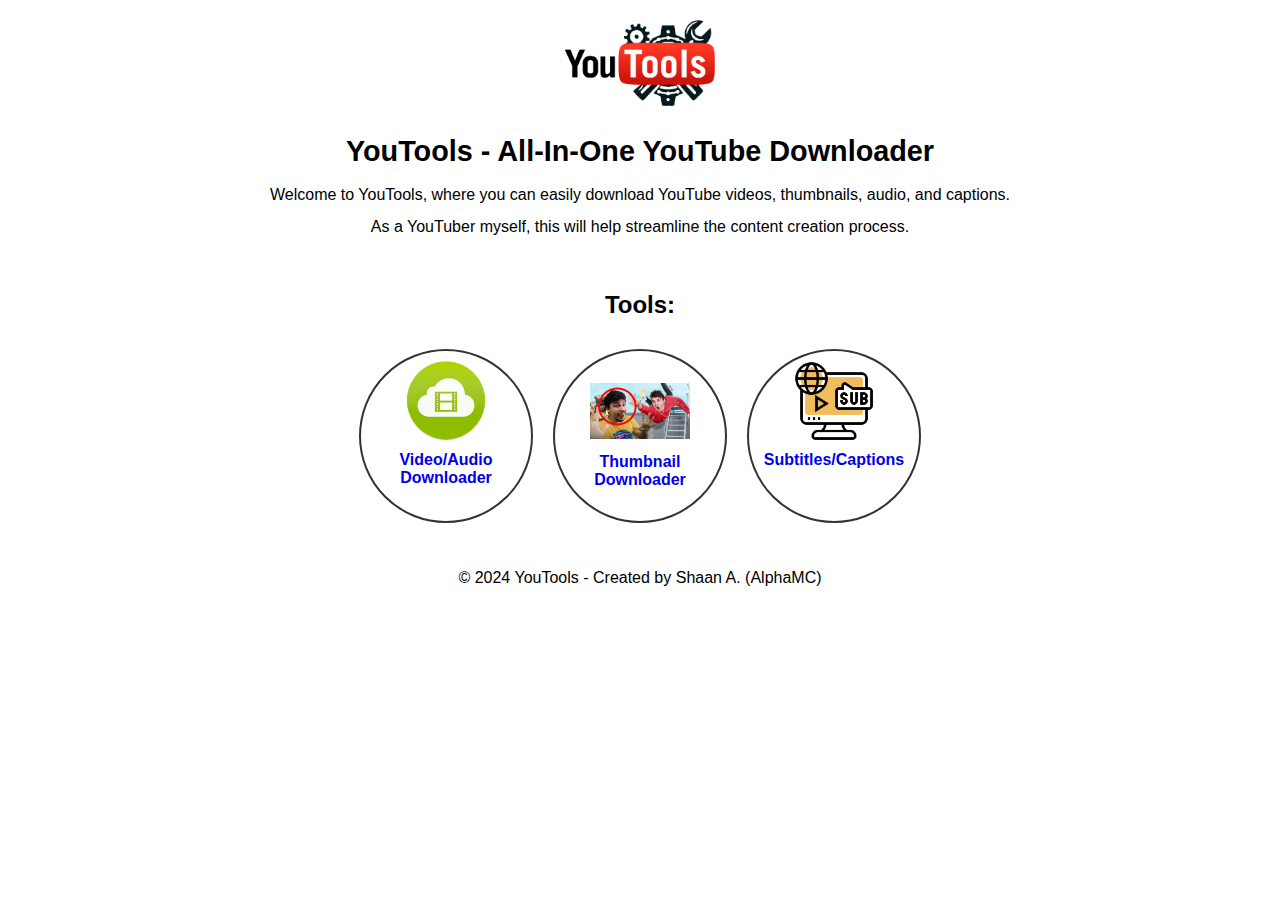
==== index.html @ d8d3e6e7 "Images, HTML, and CSS for YouTools" ====
<!DOCTYPE html>
<html lang="en">
<head>
  <meta charset="UTF-8">
  <meta name="viewport" content="width=device-width, initial-scale=1.0">
  <title>YouTools - Official Site</title>
  <meta name="description" content="YouTools is an all-in-one YouTube downloader that allows you to easily download videos, extract thumbnails, and obtain captions. Created by AlphaMC to streamline the content creation process.">
  <meta name="keywords" content="YouTools, YouTube downloader, video downloader, thumbnail downloader, caption downloader, content creation">
  <meta property="og:title" content="YouTools - All-In-One YouTube Downloader">
  <meta property="og:description" content="YouTools is an all-in-one YouTube downloader that allows you to easily download videos, extract thumbnails, and obtain captions. Created by AlphaMC to streamline the content creation process.">
  <meta property="og:image" content="https://YouTools.github.io/images/logo_black.png">
  <meta property="og:url" content="https://YouTools.github.io/index.html">
  <link rel="canonical" href="https://YouTools.github.io/index.html">
  <meta name="robots" content="index, follow">
  <link rel="stylesheet" href="app.css">
</head>  
<body>
  <div class="logo-container">
    <a href="index.html" title="Home Page">
      <img src="images/logo_black.png" alt="YouTools Logo" class="logo">
    </a>
  </div>

  <header>
    <h1>YouTools - All-In-One YouTube Downloader</h1>
  </header>

  <div style="text-align: center; line-height: 1; margin: 0 auto;">
    <p>Welcome to YouTools, where you can easily download YouTube videos, thumbnails, audio, and captions.</p>
    <p>As a YouTuber myself, this will help streamline the content creation process.</p>
  </div>

  <main>
    <section class="tools">
      <h2>Tools:</h2>
      <div class="tool-buttons">
        <a href="https://www.4kdownload.com/products/videodownloader-42" class="tool-button" target="_blank" title="4K Video Downloader">
          <img src="images/4k_downloader.png" alt="4K Video Downloader">
          <b>Video/Audio Downloader</b>
        </a>        
        <a href="thumbnail.html" class="tool-button" style="display: flex; justify-content: center; align-items: center;" title="Get YouTube Thumbnail">
          <div>
            <img src="images/maxresdefault.jpg" alt="Get YouTube Thumbnail" style="width: 100px;">
            <span style="margin-top: 10px;"><b>Thumbnail Downloader</b></span>
          </div>
        </a>                     
        <a href="captions.html" class="tool-button" title="Download YouTube Subtitles">
          <img src="images/captions.png" alt="Subtitles/Captions">
          <b>Subtitles/Captions</b>
        </a>
      </div>
    </section>
  </main>

  <footer>
    <div class="container">
      <p>&copy; 2024 YouTools - Created by Shaan A. (AlphaMC)</p>
    </div>
  </footer>
</body>
</html>
---- app.css ----
body {
  margin: 0;
  font-family: Arial, sans-serif;
  text-align: center;
}

.logo-container {
  margin-top: 20px;
}

.logo {
  width: 150px;
}

h1 {
  font-size: 1.8em;
  padding: 0;
  text-align: center;
  margin-top: 25px;
  color: rgb(0, 0, 0);
}

.index-page .logo-container {
  margin-top: 50px; /* Adjust the margin for centering */
}

.tool-button {
  text-decoration: none;
}

footer {
  text-align: center;
}

a {
  text-decoration: none;
}

a:hover {
  text-decoration: underline;
}

.tools {
  text-align: center;
  padding: 20px;
}

.tool-buttons {
  display: flex;
  flex-wrap: wrap;
  justify-content: center;
  margin: 0 auto;
}

.tool-button {
  display: flex;
  flex-direction: column;
  align-items: center;
  margin: 10px;
  padding: 10px;
  border: 2px solid #333;
  border-radius: 50%;
  width: 150px;
  height: 150px;
  transition: background-color 0.3s;
}

.tool-button:hover {
  background-color: #f0f0f0;
}

.tool-button img {
  width: 80px;
  margin-bottom: 10px;
}
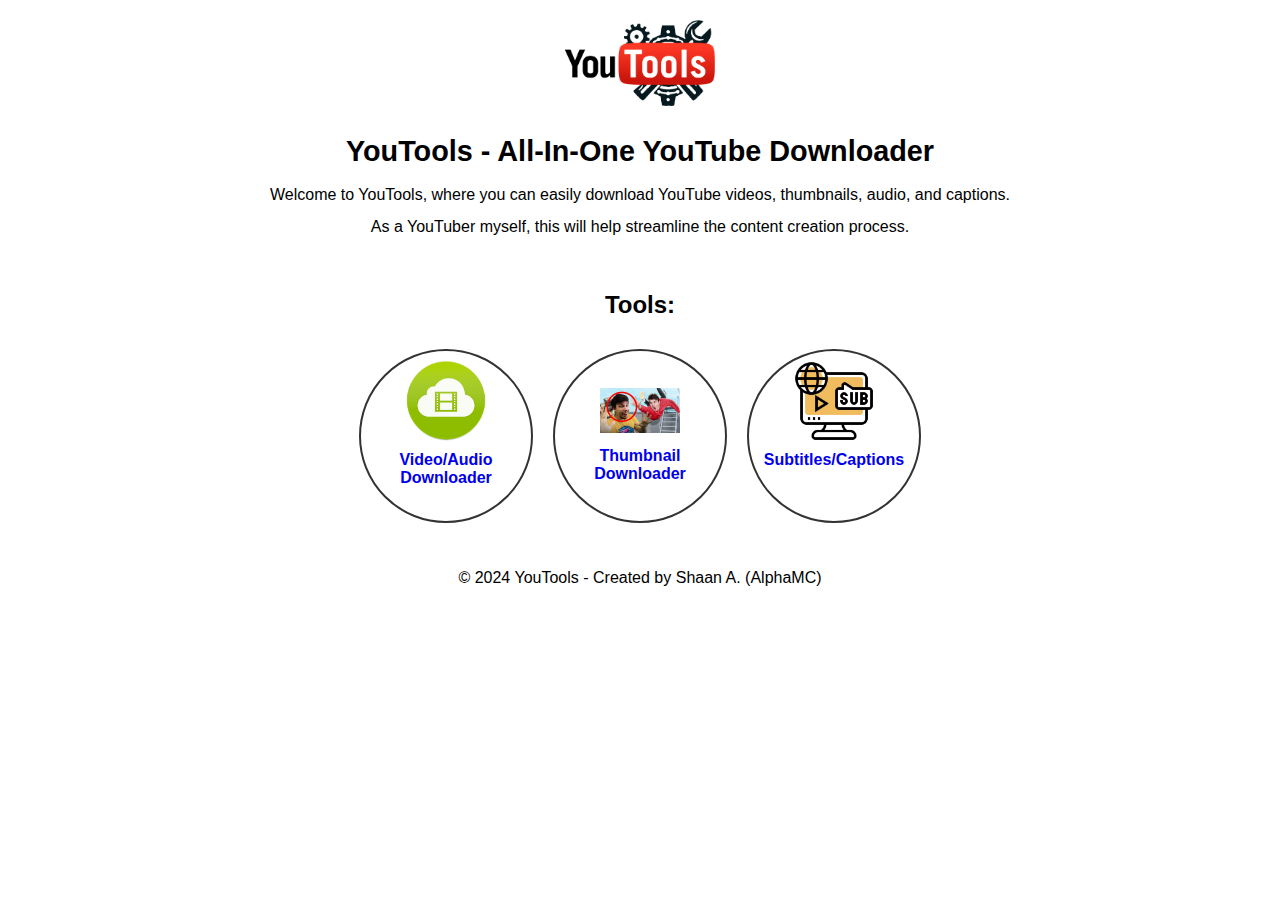
==== commit 8f8f4d4e: "Update index.html" ====
--- a/index.html
+++ b/index.html
@@ -3,20 +3,20 @@
 <head>
   <meta charset="UTF-8">
   <meta name="viewport" content="width=device-width, initial-scale=1.0">
-  <title>YouTools - Official Site</title>
+  <title>YouTools - YouTube Downloader</title>
   <meta name="description" content="YouTools is an all-in-one YouTube downloader that allows you to easily download videos, extract thumbnails, and obtain captions. Created by AlphaMC to streamline the content creation process.">
   <meta name="keywords" content="YouTools, YouTube downloader, video downloader, thumbnail downloader, caption downloader, content creation">
   <meta property="og:title" content="YouTools - All-In-One YouTube Downloader">
   <meta property="og:description" content="YouTools is an all-in-one YouTube downloader that allows you to easily download videos, extract thumbnails, and obtain captions. Created by AlphaMC to streamline the content creation process.">
-  <meta property="og:image" content="https://YouTools.github.io/images/logo_black.png">
-  <meta property="og:url" content="https://YouTools.github.io/index.html">
-  <link rel="canonical" href="https://YouTools.github.io/index.html">
+  <meta property="og:image" content="https://thealphamc.github.io/images/logo_black.png">
+  <meta property="og:url" content="https://thealphamc.github.io/youtools">
+  <link rel="canonical" href="https://thealphamc.github.io/youtools">
   <meta name="robots" content="index, follow">
   <link rel="stylesheet" href="app.css">
 </head>  
 <body>
   <div class="logo-container">
-    <a href="index.html" title="Home Page">
+    <a href="./" title="Home Page">
       <img src="images/logo_black.png" alt="YouTools Logo" class="logo">
     </a>
   </div>
@@ -38,13 +38,13 @@
           <img src="images/4k_downloader.png" alt="4K Video Downloader">
           <b>Video/Audio Downloader</b>
         </a>        
-        <a href="thumbnail.html" class="tool-button" style="display: flex; justify-content: center; align-items: center;" title="Get YouTube Thumbnail">
+        <a href="./thumbnail" class="tool-button" style="display: flex; justify-content: center; align-items: center;" title="Get YouTube Thumbnail">
           <div>
-            <img src="images/maxresdefault.jpg" alt="Get YouTube Thumbnail" style="width: 100px;">
-            <span style="margin-top: 10px;"><b>Thumbnail Downloader</b></span>
+            <img src="images/maxresdefault.jpg" alt="Get YouTube Thumbnail" style="width: 100;">
+            <span style="margin-top: 10;"><b>Thumbnail Downloader</b></span>
           </div>
         </a>                     
-        <a href="captions.html" class="tool-button" title="Download YouTube Subtitles">
+        <a href="./captions" class="tool-button" title="Download YouTube Subtitles">
           <img src="images/captions.png" alt="Subtitles/Captions">
           <b>Subtitles/Captions</b>
         </a>
@@ -58,4 +58,4 @@
     </div>
   </footer>
 </body>
-</html>+</html>
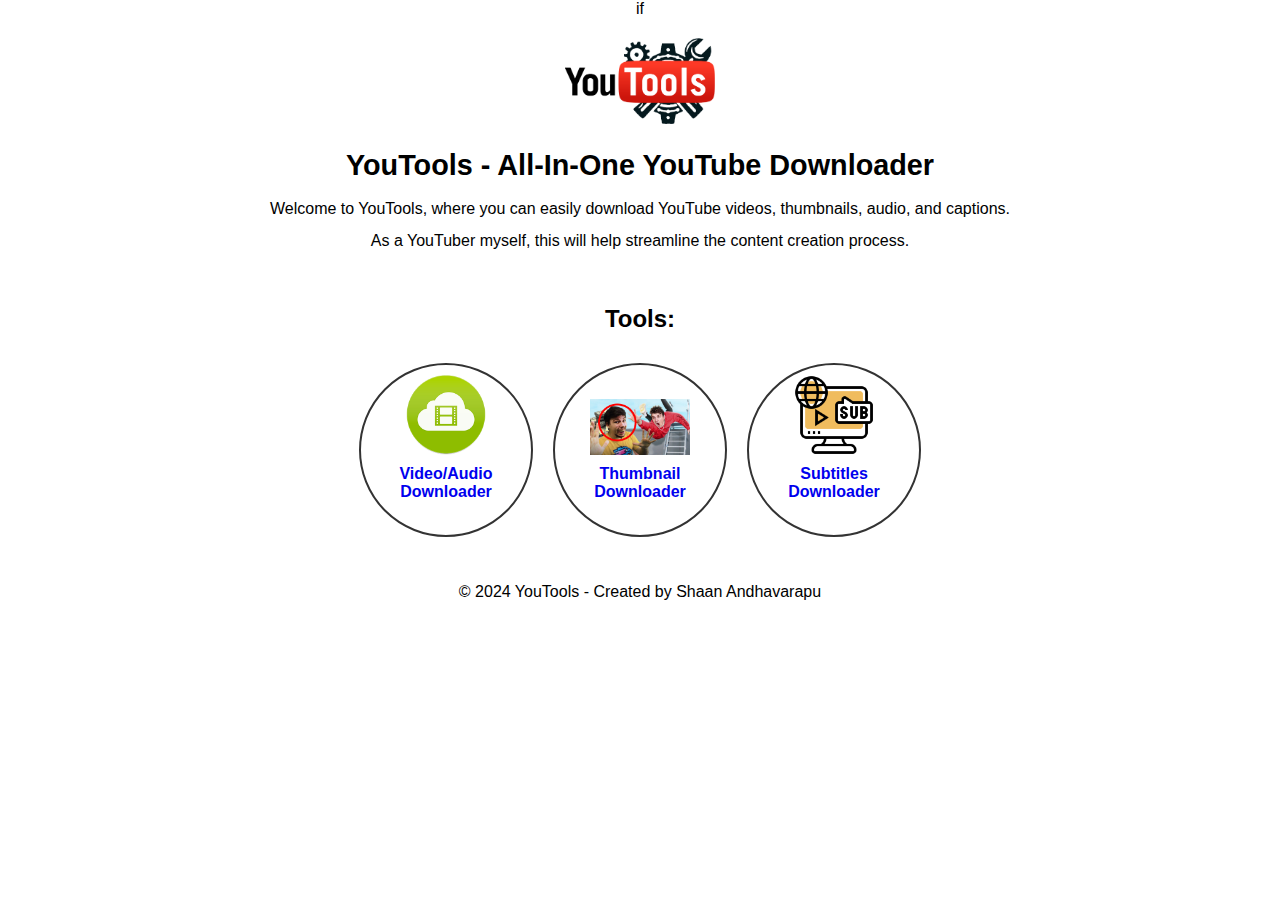
==== commit cb6a6a27: "Update index.html" ====
--- a/index.html
+++ b/index.html
@@ -1,16 +1,20 @@
-<!DOCTYPE html>
+if<!DOCTYPE html>
 <html lang="en">
 <head>
   <meta charset="UTF-8">
   <meta name="viewport" content="width=device-width, initial-scale=1.0">
   <title>YouTools - YouTube Downloader</title>
+  <link rel="apple-touch-icon" sizes="180x180" href="images/favicon/apple-touch-icon.png">
+  <link rel="icon" type="image/png" sizes="32x32" href="images/favicon/favicon-32x32.png">
+  <link rel="icon" type="image/png" sizes="16x16" href="images/favicon/favicon-16x16.png">
+  <link rel="manifest" href="images/favicon/site.webmanifest">
   <meta name="description" content="YouTools is an all-in-one YouTube downloader that allows you to easily download videos, extract thumbnails, and obtain captions. Created by AlphaMC to streamline the content creation process.">
   <meta name="keywords" content="YouTools, YouTube downloader, video downloader, thumbnail downloader, caption downloader, content creation">
   <meta property="og:title" content="YouTools - All-In-One YouTube Downloader">
   <meta property="og:description" content="YouTools is an all-in-one YouTube downloader that allows you to easily download videos, extract thumbnails, and obtain captions. Created by AlphaMC to streamline the content creation process.">
-  <meta property="og:image" content="https://thealphamc.github.io/images/logo_black.png">
-  <meta property="og:url" content="https://thealphamc.github.io/youtools">
-  <link rel="canonical" href="https://thealphamc.github.io/youtools">
+  <meta property="og:image" content="https://youtool.netlify.app/images/logo_black.png">
+  <meta property="og:url" content="https://youtool.netlify.app/youtools">
+  <link rel="canonical" href="https://youtool.netlify.app/youtools">
   <meta name="robots" content="index, follow">
   <link rel="stylesheet" href="app.css">
 </head>  
@@ -20,6 +24,8 @@
       <img src="images/logo_black.png" alt="YouTools Logo" class="logo">
     </a>
   </div>
+</body>
+</html>
 
   <header>
     <h1>YouTools - All-In-One YouTube Downloader</h1>
@@ -46,7 +52,7 @@
         </a>                     
         <a href="./captions" class="tool-button" title="Download YouTube Subtitles">
           <img src="images/captions.png" alt="Subtitles/Captions">
-          <b>Subtitles/Captions</b>
+          <b>Subtitles Downloader</b>
         </a>
       </div>
     </section>
@@ -54,7 +60,7 @@
 
   <footer>
     <div class="container">
-      <p>&copy; 2024 YouTools - Created by Shaan A. (AlphaMC)</p>
+      <p>&copy; 2024 YouTools - Created by Shaan Andhavarapu</p>
     </div>
   </footer>
 </body>
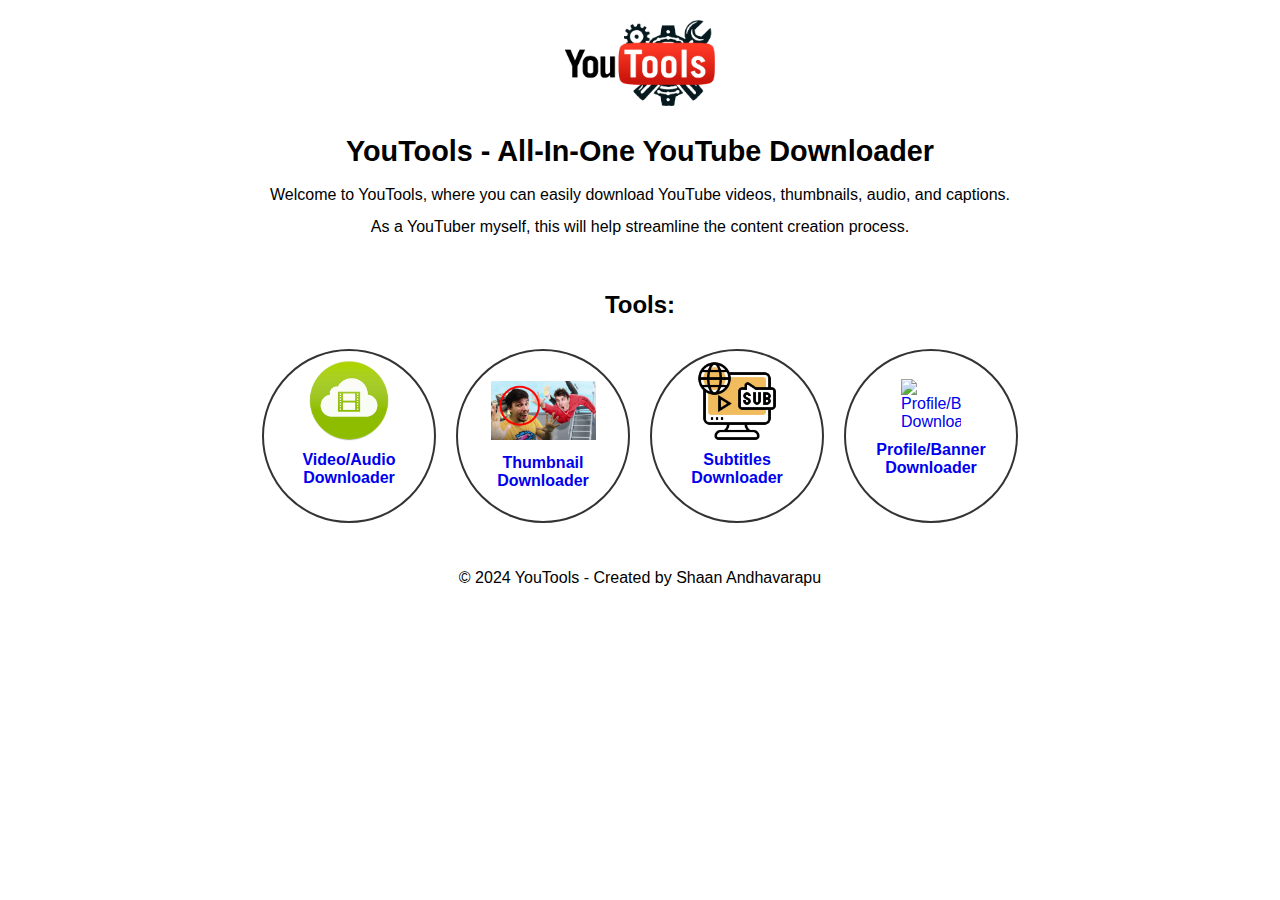
==== commit 851c24b1: "Update index.html" ====
--- a/index.html
+++ b/index.html
@@ -1,20 +1,20 @@
-if<!DOCTYPE html>
+<!DOCTYPE html>
 <html lang="en">
 <head>
   <meta charset="UTF-8">
   <meta name="viewport" content="width=device-width, initial-scale=1.0">
   <title>YouTools - YouTube Downloader</title>
-  <link rel="apple-touch-icon" sizes="180x180" href="images/favicon/apple-touch-icon.png">
-  <link rel="icon" type="image/png" sizes="32x32" href="images/favicon/favicon-32x32.png">
-  <link rel="icon" type="image/png" sizes="16x16" href="images/favicon/favicon-16x16.png">
-  <link rel="manifest" href="images/favicon/site.webmanifest">
+  <link rel="apple-touch-icon" sizes="180x180" href="./apple-touch-icon.png">
+  <link rel="icon" type="image/png" sizes="32x32" href="./favicon-32x32.png">
+  <link rel="icon" type="image/png" sizes="16x16" href="./favicon-16x16.png">
+  <link rel="manifest" href="./site.webmanifest">
   <meta name="description" content="YouTools is an all-in-one YouTube downloader that allows you to easily download videos, extract thumbnails, and obtain captions. Created by AlphaMC to streamline the content creation process.">
   <meta name="keywords" content="YouTools, YouTube downloader, video downloader, thumbnail downloader, caption downloader, content creation">
   <meta property="og:title" content="YouTools - All-In-One YouTube Downloader">
   <meta property="og:description" content="YouTools is an all-in-one YouTube downloader that allows you to easily download videos, extract thumbnails, and obtain captions. Created by AlphaMC to streamline the content creation process.">
   <meta property="og:image" content="https://youtool.netlify.app/images/logo_black.png">
-  <meta property="og:url" content="https://youtool.netlify.app/youtools">
-  <link rel="canonical" href="https://youtool.netlify.app/youtools">
+  <meta property="og:url" content="https://youtool.netlify.app/">
+  <link rel="canonical" href="https://youtool.netlify.app/">
   <meta name="robots" content="index, follow">
   <link rel="stylesheet" href="app.css">
 </head>  
@@ -24,8 +24,6 @@
       <img src="images/logo_black.png" alt="YouTools Logo" class="logo">
     </a>
   </div>
-</body>
-</html>
 
   <header>
     <h1>YouTools - All-In-One YouTube Downloader</h1>
@@ -46,13 +44,17 @@
         </a>        
         <a href="./thumbnail" class="tool-button" style="display: flex; justify-content: center; align-items: center;" title="Get YouTube Thumbnail">
           <div>
-            <img src="images/maxresdefault.jpg" alt="Get YouTube Thumbnail" style="width: 100;">
+            <img src="images/maxresdefault.jpg" alt="Get YouTube Thumbnail" style="width: 70%;">
             <span style="margin-top: 10;"><b>Thumbnail Downloader</b></span>
           </div>
         </a>                     
         <a href="./captions" class="tool-button" title="Download YouTube Subtitles">
           <img src="images/captions.png" alt="Subtitles/Captions">
           <b>Subtitles Downloader</b>
+        </a>
+        <a href="https://www.toolsoverflow.com/youtube/youtube-profile-banner-downloader" class="tool-button" target="_blank" title="Download YouTube Profile/Banner">
+          <img src="images/alpha_profile.png" alt="Profile/Banner Downloader"  style="width: 40%; margin-top: 12%;">
+          <b>Profile/Banner Downloader</b>
         </a>
       </div>
     </section>
